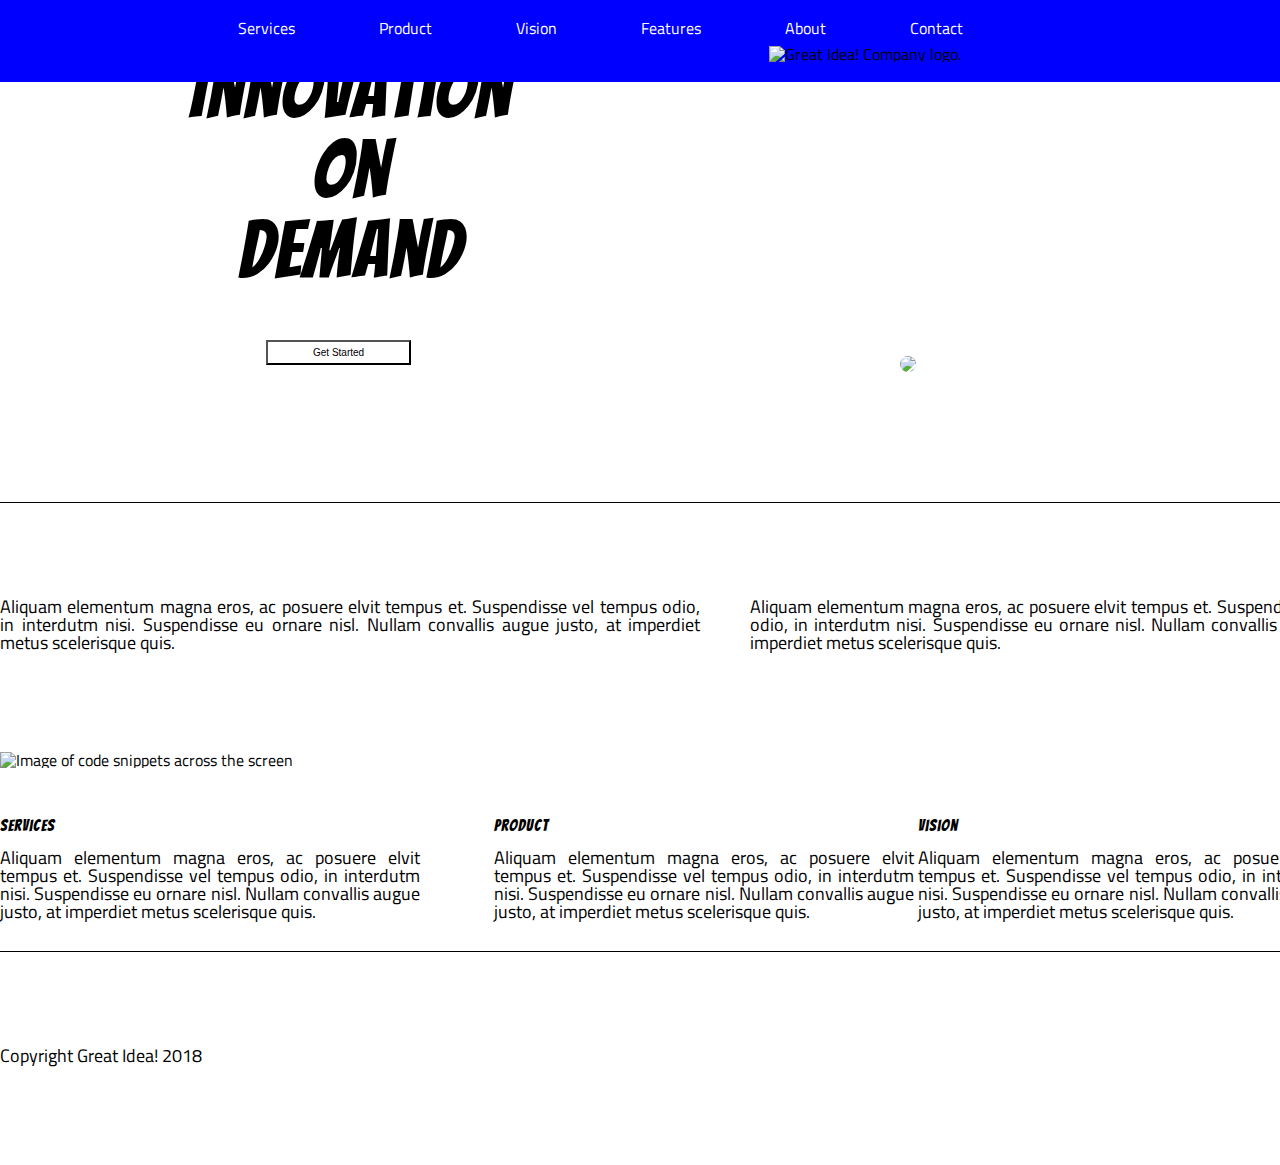
==== great-idea/index.html @ 308ccc4d "Updated Index.html" ====
<!doctype html>

<html lang="en">
<head>
  <meta charset="utf-8">

  <title>Great Idea!</title>

  <link href="https://fonts.googleapis.com/css?family=Bangers|Titillium+Web" rel="stylesheet">
  <link rel="stylesheet" href="css/index.css">

  <!--[if lt IE 9]>
    <script src="https://cdnjs.cloudflare.com/ajax/libs/html5shiv/3.7.3/html5shiv.js"></script>
  <![endif]-->
</head>

  <body>

    <!-- Copy and paste your HTML from the first UI project here -->
      <nav class="main-nav">
      <a href="#">Services</a>
      <a href="#">Product</a>
      <a href="#">Vision</a>
      <a href="#">Features</a>
      <a href="#">About</a>
      <a href="#">Contact</a>
      <img class="logo" src="img/logo.png" alt="Great Idea! Company logo.">
  </nav>

  <div class="container">
      <header class="header-line">
          <div class="header-hero">
            <h1>Innovation<br>On<br>Demand</h1>
            <button>Get Started</button>
          </div>
          <div class="header-hero">
              <img class="header-img" src="img/header-img.png" alt="Image of a code snippet.">
          </div>
      </header>

      <section class="section-line">
          <div class="header-hero">
            <h3>Features</h3>
            <p>  Aliquam elementum magna eros, ac posuere elvit tempus et. 
              Suspendisse vel tempus odio, in interdutm nisi. Suspendisse eu ornare nisl. 
              Nullam convallis augue justo, at imperdiet metus scelerisque quis.
            </p>
          </div>
          <div class="header-hero">
            <h3>About</h3>
            <p>Aliquam elementum magna eros, ac posuere elvit tempus et. 
              Suspendisse vel tempus odio, in interdutm nisi. Suspendisse eu ornare nisl. 
              Nullam convallis augue justo, at imperdiet metus scelerisque quis.        
              </p> 
          </div>
      </section>

      <img class="middle-img" src="img/mid-page-accent.jpg" alt="Image of code snippets across the screen">
      
      <section>
          <div class="header-hero2">
              <h3>Services</h3>
                  <p>
                      Aliquam elementum magna eros, ac posuere elvit tempus et. 
                      Suspendisse vel tempus odio, in interdutm nisi. Suspendisse eu ornare nisl. 
                      Nullam convallis augue justo, at imperdiet metus scelerisque quis.
                  </p>
              </div>
          <div class="header-hero2">
              <h3>Product</h3>
              <p>
                  Aliquam elementum magna eros, ac posuere elvit tempus et. 
                  Suspendisse vel tempus odio, in interdutm nisi. Suspendisse eu ornare nisl. 
                  Nullam convallis augue justo, at imperdiet metus scelerisque quis.
              </p>
          </div>
          <div class="header-hero2">
              <h3>Vision</h3>
              <p>
                  Aliquam elementum magna eros, ac posuere elvit tempus et. 
                  Suspendisse vel tempus odio, in interdutm nisi. Suspendisse eu ornare nisl. 
                  Nullam convallis augue justo, at imperdiet metus scelerisque quis.
              </p>
          </div>
      </section>

      <section class="section-line">
        <div>
            <h3>Contact</h3>
            <address>
                123 Way 456 Street<br>
                Somewhere, USA<br><br>
                1 (888) 888-8888<br><br>
                sales@greatidea.io
            </address>
        </div>
      </section>

      <footer>
        <div>
          <p>
              Copyright Great Idea! 2018
          </p>
        </div>
      </footer>
  </div>
  
    
  </body>
</html>
---- great-idea/css/index.css ----
/* http://meyerweb.com/eric/tools/css/reset/ 
   v2.0 | 20110126
   License: none (public domain)
*/

html, body, div, span, applet, object, iframe,
h1, h2, h3, h4, h5, h6, p, blockquote, pre,
a, abbr, acronym, address, big, cite, code,
del, dfn, em, img, ins, kbd, q, s, samp,
small, strike, strong, sub, sup, tt, var,
b, u, i, center,
dl, dt, dd, ol, ul, li,
fieldset, form, label, legend,
table, caption, tbody, tfoot, thead, tr, th, td,
article, aside, canvas, details, embed, 
figure, figcaption, footer, header, hgroup, 
menu, nav, output, ruby, section, summary,
time, mark, audio, video {
	margin: 0;
	padding: 0;
	border: 0;
	font-size: 100%;
	font: inherit;
	vertical-align: baseline;
}
/* HTML5 display-role reset for older browsers */
article, aside, details, figcaption, figure, 
footer, header, hgroup, menu, nav, section {
	display: block;
}
body {
	line-height: 1;
}
ol, ul {
	list-style: none;
}
blockquote, q {
	quotes: none;
}
blockquote:before, blockquote:after,
q:before, q:after {
	content: '';
	content: none;
}
table {
	border-collapse: collapse;
	border-spacing: 0;
}

/* Set every element's box-sizing to border-box */
* {
    box-sizing: border-box;
}

html, body {
    height: 100%;
    font-family: 'Titillium Web', sans-serif;
}

h1, h2, h3, h4, h5 {
    font-family: 'Bangers', cursive;
    letter-spacing: 1px;
    margin-bottom: 15px;
}

/* Copy and paste your work from yesterday here and start to refactor into flexbox */
.main-nav {
	display: inline-block;
	position: fixed;
	background: blue;
	padding: 20px;
	margin: 0 auto;
	width: 100%;
	text-align: center;
	z-index: 100;
}

.main-nav .logo {
	position: relative;
	padding-top: 10px;
	margin-left: 450px;
	width: 150px;
	height: auto;
}

.main-nav a:link {
	position: relative;
	margin-right: 80px;
	padding-bottom: 25px;
	color: white;
	text-decoration: none;
}


.container {
	width: 1400px;
	height: auto;
	margin: 0 auto;
}
.header-hero {
	display: inline-block;
	padding-top: 50px;
	padding-bottom: 100px;
	width: 50%;
	height: auto;
}

.header-hero2 {
	display: inline-block;
	padding-top: 50px;
	width: 30%;
	height: auto;
}

.container .header-hero h1{
	position: relative;
	font-size: 80px;
	text-align: center;
	margin-bottom: 50px;
}

.container .header-hero button{
	position: relative;
	background: white;
	font-size: 10px;
	margin-left: 38%;
	padding: 5px 45px 5px 45px;
	text-align: center;
}

.container .header-hero img{
	position: relative;
	margin-top: 50px;
	margin-left: 200px;
	width: 70%;
	height: auto;    
	
	border-radius: 50%;
	-webkit-transition: -webkit-transform .8s ease-in-out;
			transition:         transform .8s ease-in-out;

}

.middle-img {
	width: 100%;
}

footer {
	text-align: center;
	margin-top: 50px;
	padding-bottom: 100px; 
}

.section-line {
	border-top: black solid 1px;
	margin-top: 30px;
	padding-top: 30px; 
	font-size: 0;
}

.header-line {
	font-size: 0px;
}

.container .section-line div:nth-child(2) {
	padding-left: 50px; 
}

.container .header-hero2:nth-child(2) {
	margin-left: 70px;
}

p {
	text-align: justify;
	text-justify: auto;
	font-size: 18px;
}

img:hover {
	-webkit-transform: rotate(360deg);
			transform: rotate(360deg);
}
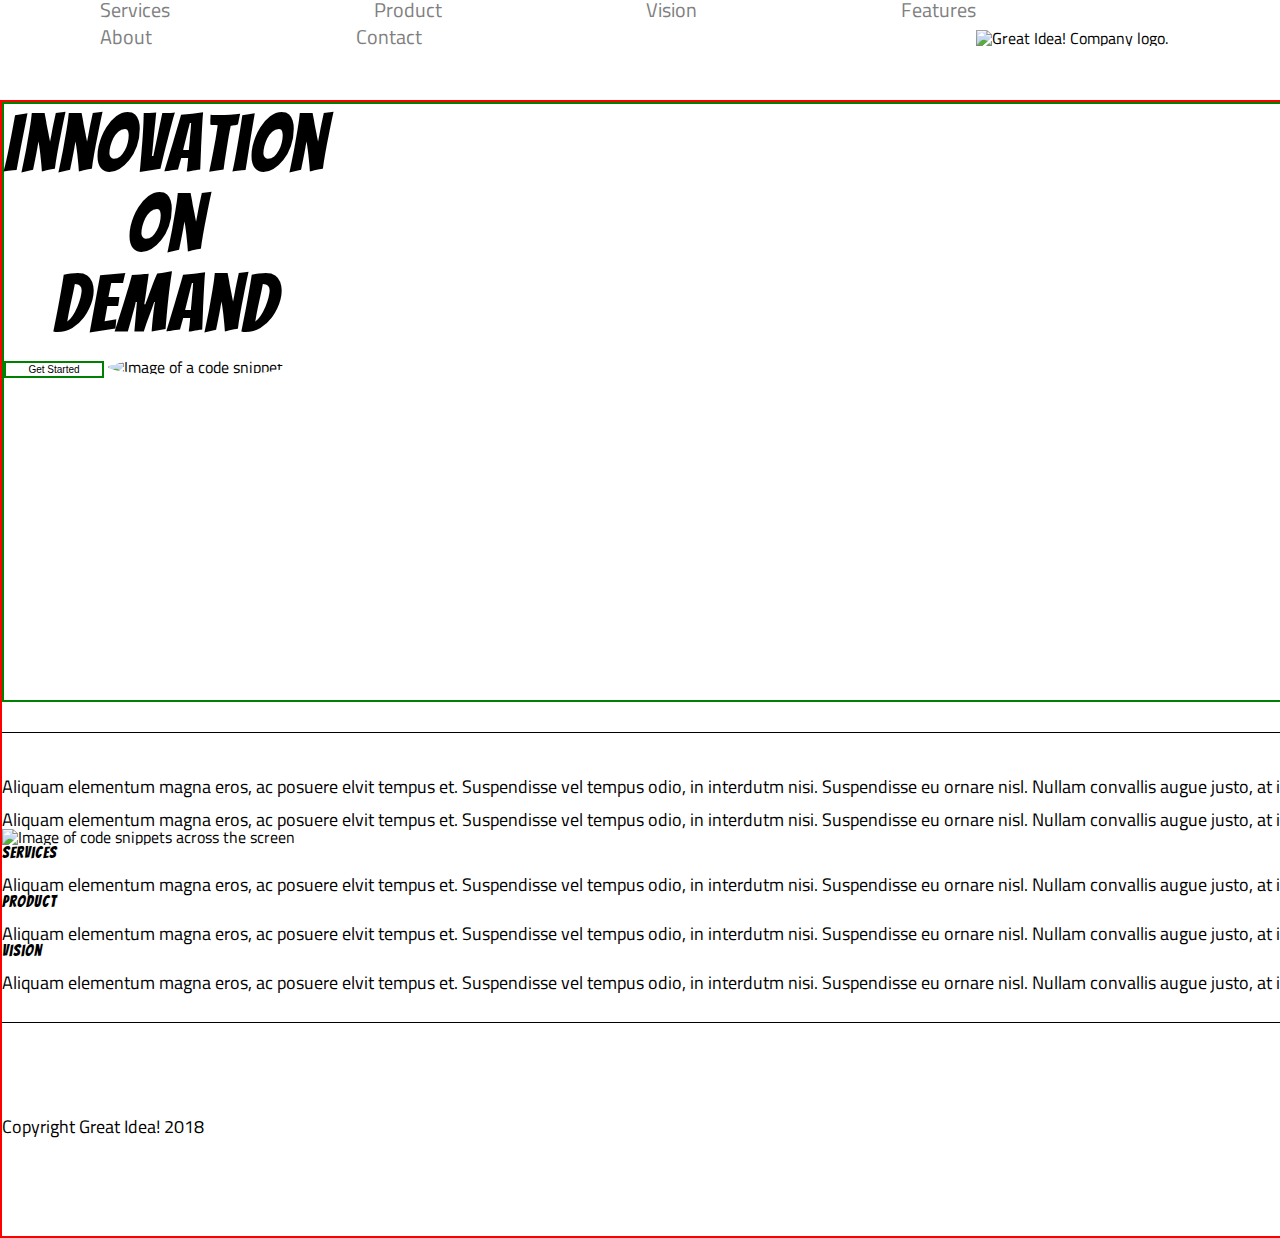
==== commit c4499fae: "Flexbox changes" ====
--- a/great-idea/index.html
+++ b/great-idea/index.html
@@ -1,110 +1,111 @@
 <!doctype html>
 
 <html lang="en">
+
 <head>
-  <meta charset="utf-8">
+    <meta charset="utf-8">
 
-  <title>Great Idea!</title>
+    <title>Great Idea!</title>
 
-  <link href="https://fonts.googleapis.com/css?family=Bangers|Titillium+Web" rel="stylesheet">
-  <link rel="stylesheet" href="css/index.css">
+    <link href="https://fonts.googleapis.com/css?family=Bangers|Titillium+Web" rel="stylesheet">
+    <link rel="stylesheet" href="css/index.css">
 
-  <!--[if lt IE 9]>
+    <!--[if lt IE 9]>
     <script src="https://cdnjs.cloudflare.com/ajax/libs/html5shiv/3.7.3/html5shiv.js"></script>
   <![endif]-->
 </head>
 
-  <body>
+<body>
 
+    <div class="navBar">
+        <nav class="main-nav">
+            <a href="#">Services</a>
+            <a href="#">Product</a>
+            <a href="#">Vision</a>
+            <a href="#">Features</a>
+            <a href="#">About</a>
+            <a href="#">Contact</a>
+            <img class="logo" src="img/logo.png" alt="Great Idea! Company logo.">
+        </nav>
+    </div>
     <!-- Copy and paste your HTML from the first UI project here -->
-      <nav class="main-nav">
-      <a href="#">Services</a>
-      <a href="#">Product</a>
-      <a href="#">Vision</a>
-      <a href="#">Features</a>
-      <a href="#">About</a>
-      <a href="#">Contact</a>
-      <img class="logo" src="img/logo.png" alt="Great Idea! Company logo.">
-  </nav>
 
-  <div class="container">
-      <header class="header-line">
-          <div class="header-hero">
-            <h1>Innovation<br>On<br>Demand</h1>
-            <button>Get Started</button>
-          </div>
-          <div class="header-hero">
-              <img class="header-img" src="img/header-img.png" alt="Image of a code snippet.">
-          </div>
-      </header>
+    <div class="container">
+        <header class="headerFlex">
+            <div>
+                <h1>Innovation<br>On<br>Demand</h1>
+                <button>Get Started</button>
+                <img class="header-img" src="img/header-img.png" alt="Image of a code snippet.">
+            </div>
+        </header>
 
-      <section class="section-line">
-          <div class="header-hero">
-            <h3>Features</h3>
-            <p>  Aliquam elementum magna eros, ac posuere elvit tempus et. 
-              Suspendisse vel tempus odio, in interdutm nisi. Suspendisse eu ornare nisl. 
-              Nullam convallis augue justo, at imperdiet metus scelerisque quis.
-            </p>
-          </div>
-          <div class="header-hero">
-            <h3>About</h3>
-            <p>Aliquam elementum magna eros, ac posuere elvit tempus et. 
-              Suspendisse vel tempus odio, in interdutm nisi. Suspendisse eu ornare nisl. 
-              Nullam convallis augue justo, at imperdiet metus scelerisque quis.        
-              </p> 
-          </div>
-      </section>
+        <section class="section-line">
+            <div class=>
+                <h3>Features</h3>
+                <p> Aliquam elementum magna eros, ac posuere elvit tempus et. Suspendisse vel tempus odio, in interdutm nisi.
+                    Suspendisse eu ornare nisl. Nullam convallis augue justo, at imperdiet metus scelerisque quis.
+                </p>
+            </div>
+            <div class=>
+                <h3>About</h3>
+                <p>Aliquam elementum magna eros, ac posuere elvit tempus et. Suspendisse vel tempus odio, in interdutm nisi.
+                    Suspendisse eu ornare nisl. Nullam convallis augue justo, at imperdiet metus scelerisque quis.
+                </p>
+            </div>
+        </section>
 
-      <img class="middle-img" src="img/mid-page-accent.jpg" alt="Image of code snippets across the screen">
-      
-      <section>
-          <div class="header-hero2">
-              <h3>Services</h3>
-                  <p>
-                      Aliquam elementum magna eros, ac posuere elvit tempus et. 
-                      Suspendisse vel tempus odio, in interdutm nisi. Suspendisse eu ornare nisl. 
-                      Nullam convallis augue justo, at imperdiet metus scelerisque quis.
-                  </p>
-              </div>
-          <div class="header-hero2">
-              <h3>Product</h3>
-              <p>
-                  Aliquam elementum magna eros, ac posuere elvit tempus et. 
-                  Suspendisse vel tempus odio, in interdutm nisi. Suspendisse eu ornare nisl. 
-                  Nullam convallis augue justo, at imperdiet metus scelerisque quis.
-              </p>
-          </div>
-          <div class="header-hero2">
-              <h3>Vision</h3>
-              <p>
-                  Aliquam elementum magna eros, ac posuere elvit tempus et. 
-                  Suspendisse vel tempus odio, in interdutm nisi. Suspendisse eu ornare nisl. 
-                  Nullam convallis augue justo, at imperdiet metus scelerisque quis.
-              </p>
-          </div>
-      </section>
+        <section>
+                <img class="middle-img" src="img/mid-page-accent.jpg" alt="Image of code snippets across the screen">
+        </section>
 
-      <section class="section-line">
-        <div>
-            <h3>Contact</h3>
-            <address>
-                123 Way 456 Street<br>
-                Somewhere, USA<br><br>
-                1 (888) 888-8888<br><br>
-                sales@greatidea.io
-            </address>
-        </div>
-      </section>
+        <section>
+            <div class=>
+                <h3>Services</h3>
+                <p>
+                    Aliquam elementum magna eros, ac posuere elvit tempus et. Suspendisse vel tempus odio, in interdutm nisi. Suspendisse eu
+                    ornare nisl. Nullam convallis augue justo, at imperdiet metus scelerisque quis.
+                </p>
+            </div>
+            <div class=>
+                <h3>Product</h3>
+                <p>
+                    Aliquam elementum magna eros, ac posuere elvit tempus et. Suspendisse vel tempus odio, in interdutm nisi. Suspendisse eu
+                    ornare nisl. Nullam convallis augue justo, at imperdiet metus scelerisque quis.
+                </p>
+            </div>
+            <div class=>
+                <h3>Vision</h3>
+                <p>
+                    Aliquam elementum magna eros, ac posuere elvit tempus et. Suspendisse vel tempus odio, in interdutm nisi. Suspendisse eu
+                    ornare nisl. Nullam convallis augue justo, at imperdiet metus scelerisque quis.
+                </p>
+            </div>
+        </section>
 
-      <footer>
-        <div>
-          <p>
-              Copyright Great Idea! 2018
-          </p>
-        </div>
-      </footer>
-  </div>
-  
-    
-  </body>
+        <section class="section-line">
+            <div>
+                <h3>Contact</h3>
+                <address>
+                    123 Way 456 Street
+                    <br> Somewhere, USA
+                    <br>
+                    <br> 1 (888) 888-8888
+                    <br>
+                    <br> sales@greatidea.io
+                </address>
+            </div>
+        </section>
+
+        <footer>
+            <div>
+                <p>
+                    Copyright Great Idea! 2018
+                </p>
+            </div>
+        </footer>
+    </div>
+
+
+</body>
+
 </html>--- a/great-idea/css/index.css
+++ b/great-idea/css/index.css
@@ -64,15 +64,18 @@
 }
 
 /* Copy and paste your work from yesterday here and start to refactor into flexbox */
-.main-nav {
-	display: inline-block;
-	position: fixed;
-	background: blue;
-	padding: 20px;
-	margin: 0 auto;
-	width: 100%;
-	text-align: center;
-	z-index: 100;
+.navBar {
+	display: flex;
+	height: 100px;
+	flex-flow: row wrap;
+}
+
+.navBar a {
+	color: grey;
+	text-decoration: none;
+	justify-content: space-between;
+	margin: 100px;
+	font-size: 20px;
 }
 
 .main-nav .logo {
@@ -83,72 +86,55 @@
 	height: auto;
 }
 
-.main-nav a:link {
-	position: relative;
-	margin-right: 80px;
-	padding-bottom: 25px;
-	color: white;
-	text-decoration: none;
+.container {
+	margin: 0 auto;
+	width: 1800px;
+	height: auto;
+	border: solid red 2px;
 }
 
+.headerFlex {
+	display: flex;
+	flex-flow: wrap;
+	width: 1800px;
+	height: 600px;
+	border: solid green 2px;
+}
 
-.container {
-	width: 1400px;
-	height: auto;
-	margin: 0 auto;
+.headerFlex .header-img {
+
 }
-.header-hero {
-	display: inline-block;
-	padding-top: 50px;
-	padding-bottom: 100px;
-	width: 50%;
+
+button {
+	border: solid green 2px;
+	width: 100px;
 	height: auto;
 }
 
-.header-hero2 {
-	display: inline-block;
-	padding-top: 50px;
-	width: 30%;
-	height: auto;
-}
-
-.container .header-hero h1{
-	position: relative;
+.container h1{
 	font-size: 80px;
-	text-align: center;
-	margin-bottom: 50px;
-}
-
-.container .header-hero button{
-	position: relative;
-	background: white;
-	font-size: 10px;
-	margin-left: 38%;
-	padding: 5px 45px 5px 45px;
 	text-align: center;
 }
 
-.container .header-hero img{
-	position: relative;
-	margin-top: 50px;
-	margin-left: 200px;
+.container button{
+	background: white;
+	font-size: 10px;
+	text-align: center;
+}
+
+.container .headerFlex img{
 	width: 70%;
 	height: auto;    
-	
 	border-radius: 50%;
 	-webkit-transition: -webkit-transform .8s ease-in-out;
 			transition:         transform .8s ease-in-out;
 
 }
 
-.middle-img {
+section .middle-img {
+	justify-content: center;
 	width: 100%;
-}
-
-footer {
-	text-align: center;
-	margin-top: 50px;
-	padding-bottom: 100px; 
+	height: auto;  
 }
 
 .section-line {
@@ -162,21 +148,21 @@
 	font-size: 0px;
 }
 
-.container .section-line div:nth-child(2) {
-	padding-left: 50px; 
-}
-
-.container .header-hero2:nth-child(2) {
-	margin-left: 70px;
-}
-
 p {
 	text-align: justify;
 	text-justify: auto;
 	font-size: 18px;
+	flex-flow: column wrap;
+	
 }
 
 img:hover {
 	-webkit-transform: rotate(360deg);
 			transform: rotate(360deg);
-} +} 
+
+footer {
+	text-align: center;
+	margin-top: 50px;
+	padding-bottom: 100px; 
+}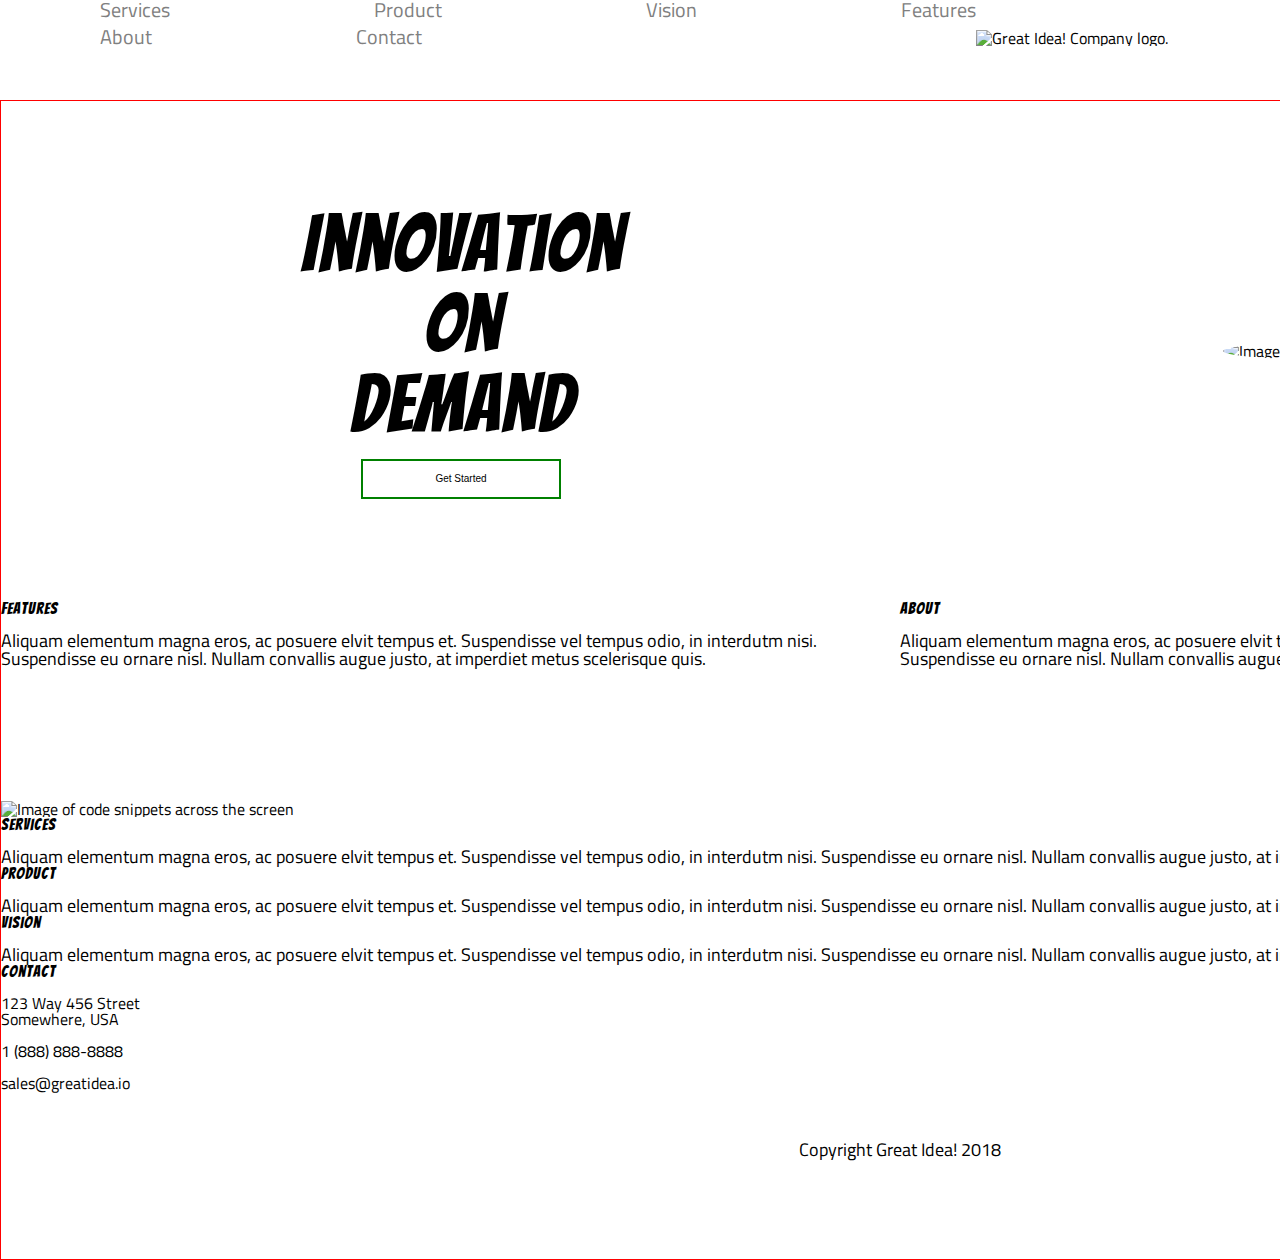
==== commit 752d2a50: "Fixed Flexbox Layouts" ====
--- a/great-idea/index.html
+++ b/great-idea/index.html
@@ -33,20 +33,24 @@
     <div class="container">
         <header class="headerFlex">
             <div>
-                <h1>Innovation<br>On<br>Demand</h1>
-                <button>Get Started</button>
+                <h1>Innovation
+                    <br>On
+                    <br>Demand</h1>
+                <button class="buttonFlex">Get Started</button>
+            </div>
+            <div>
                 <img class="header-img" src="img/header-img.png" alt="Image of a code snippet.">
             </div>
         </header>
 
         <section class="section-line">
-            <div class=>
+            <div class="sectionP">
                 <h3>Features</h3>
                 <p> Aliquam elementum magna eros, ac posuere elvit tempus et. Suspendisse vel tempus odio, in interdutm nisi.
                     Suspendisse eu ornare nisl. Nullam convallis augue justo, at imperdiet metus scelerisque quis.
                 </p>
             </div>
-            <div class=>
+            <div>
                 <h3>About</h3>
                 <p>Aliquam elementum magna eros, ac posuere elvit tempus et. Suspendisse vel tempus odio, in interdutm nisi.
                     Suspendisse eu ornare nisl. Nullam convallis augue justo, at imperdiet metus scelerisque quis.
@@ -54,9 +58,7 @@
             </div>
         </section>
 
-        <section>
-                <img class="middle-img" src="img/mid-page-accent.jpg" alt="Image of code snippets across the screen">
-        </section>
+        <img class="middle-img" src="img/mid-page-accent.jpg" alt="Image of code snippets across the screen">
 
         <section>
             <div class=>
@@ -82,7 +84,7 @@
             </div>
         </section>
 
-        <section class="section-line">
+        <section>
             <div>
                 <h3>Contact</h3>
                 <address>
--- a/great-idea/css/index.css
+++ b/great-idea/css/index.css
@@ -90,25 +90,24 @@
 	margin: 0 auto;
 	width: 1800px;
 	height: auto;
-	border: solid red 2px;
+	border: solid red 1px;
 }
 
 .headerFlex {
 	display: flex;
-	flex-flow: wrap;
+	flex-flow: nowrap;
+	align-items: center;
 	width: 1800px;
-	height: 600px;
-	border: solid green 2px;
-}
-
-.headerFlex .header-img {
-
+	height: 500px;
+	justify-content: space-around;
 }
 
 button {
 	border: solid green 2px;
-	width: 100px;
-	height: auto;
+	width: 200px;
+	height: 40px;
+	font-size: 20px;
+	margin-left: 60px;
 }
 
 .container h1{
@@ -122,26 +121,25 @@
 	text-align: center;
 }
 
-.container .headerFlex img{
-	width: 70%;
-	height: auto;    
+.container .headerFlex img{  
+	margin-right: 100px;
 	border-radius: 50%;
 	-webkit-transition: -webkit-transform .8s ease-in-out;
 			transition:         transform .8s ease-in-out;
 
 }
 
-section .middle-img {
+.middle-img {
 	justify-content: center;
 	width: 100%;
 	height: auto;  
 }
 
-.section-line {
-	border-top: black solid 1px;
-	margin-top: 30px;
-	padding-top: 30px; 
-	font-size: 0;
+.container .section-line {
+	display: flex;
+	width: 100%;
+	flex-flow: nowrap;
+	height: 200px;
 }
 
 .header-line {
@@ -149,11 +147,7 @@
 }
 
 p {
-	text-align: justify;
-	text-justify: auto;
 	font-size: 18px;
-	flex-flow: column wrap;
-	
 }
 
 img:hover {
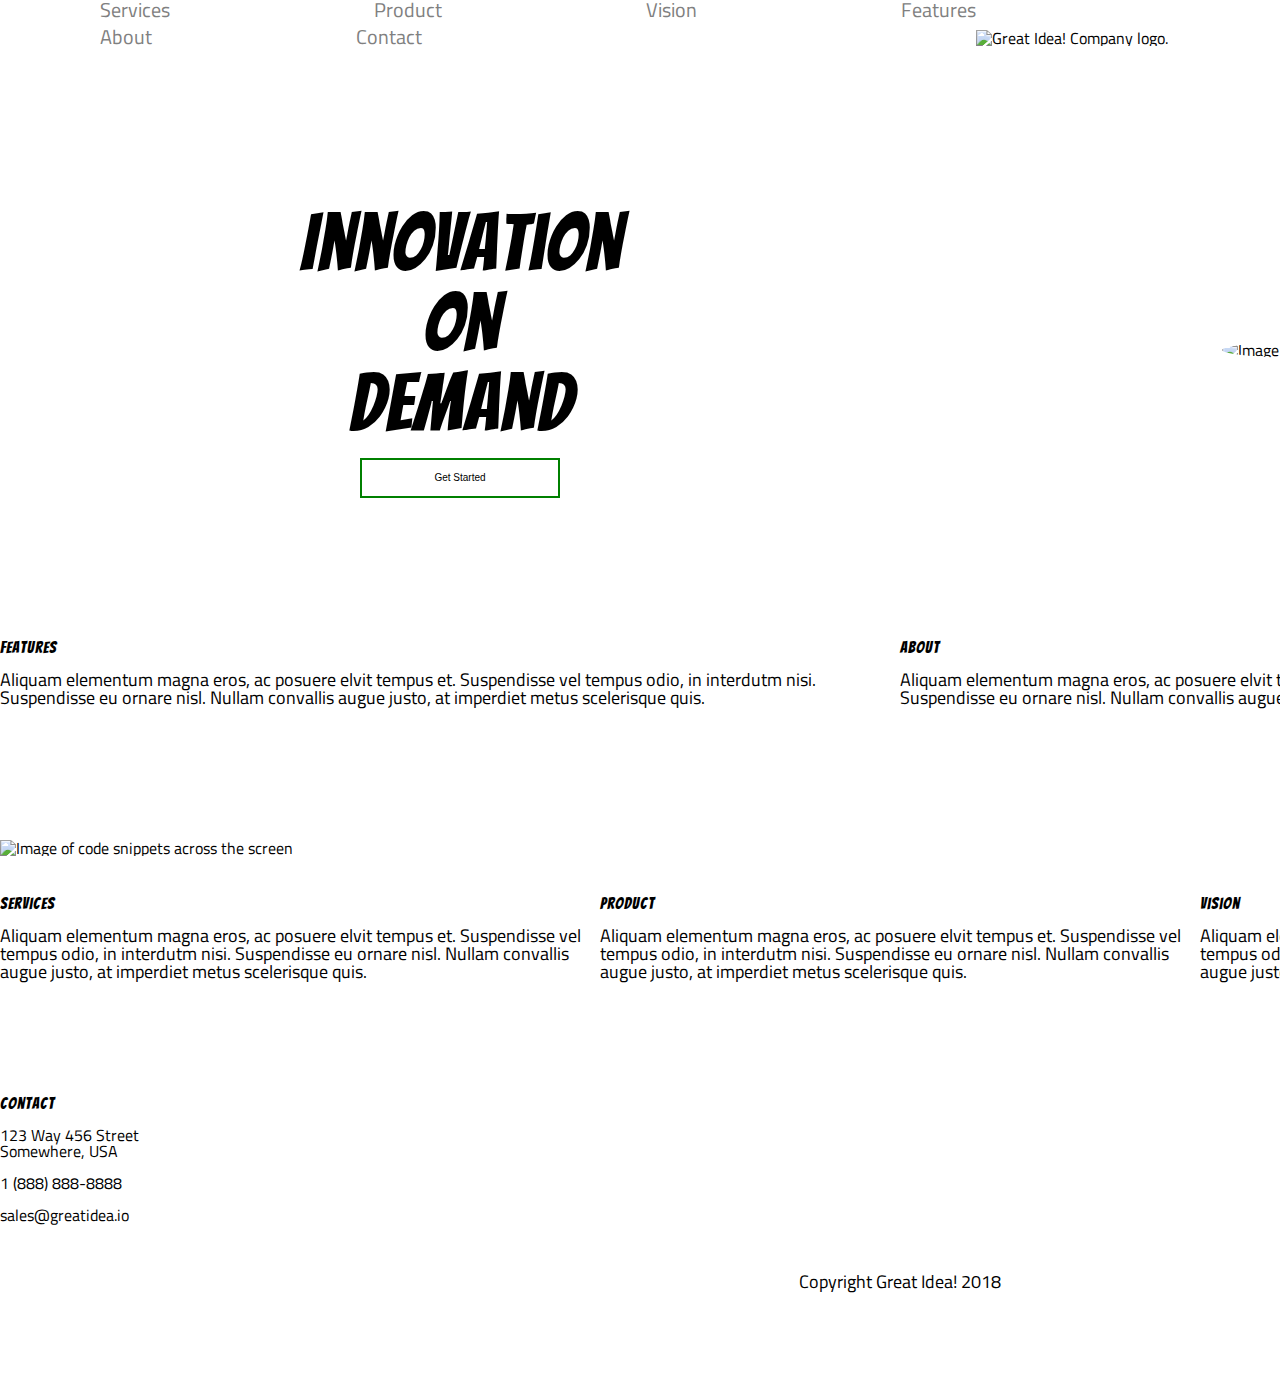
==== commit 4aceb9ec: "Finished Index.Html" ====
--- a/great-idea/index.html
+++ b/great-idea/index.html
@@ -60,7 +60,7 @@
 
         <img class="middle-img" src="img/mid-page-accent.jpg" alt="Image of code snippets across the screen">
 
-        <section>
+        <section class="section-line">
             <div class=>
                 <h3>Services</h3>
                 <p>
--- a/great-idea/css/index.css
+++ b/great-idea/css/index.css
@@ -90,7 +90,6 @@
 	margin: 0 auto;
 	width: 1800px;
 	height: auto;
-	border: solid red 1px;
 }
 
 .headerFlex {
@@ -140,6 +139,7 @@
 	width: 100%;
 	flex-flow: nowrap;
 	height: 200px;
+	margin-top: 40px;
 }
 
 .header-line {
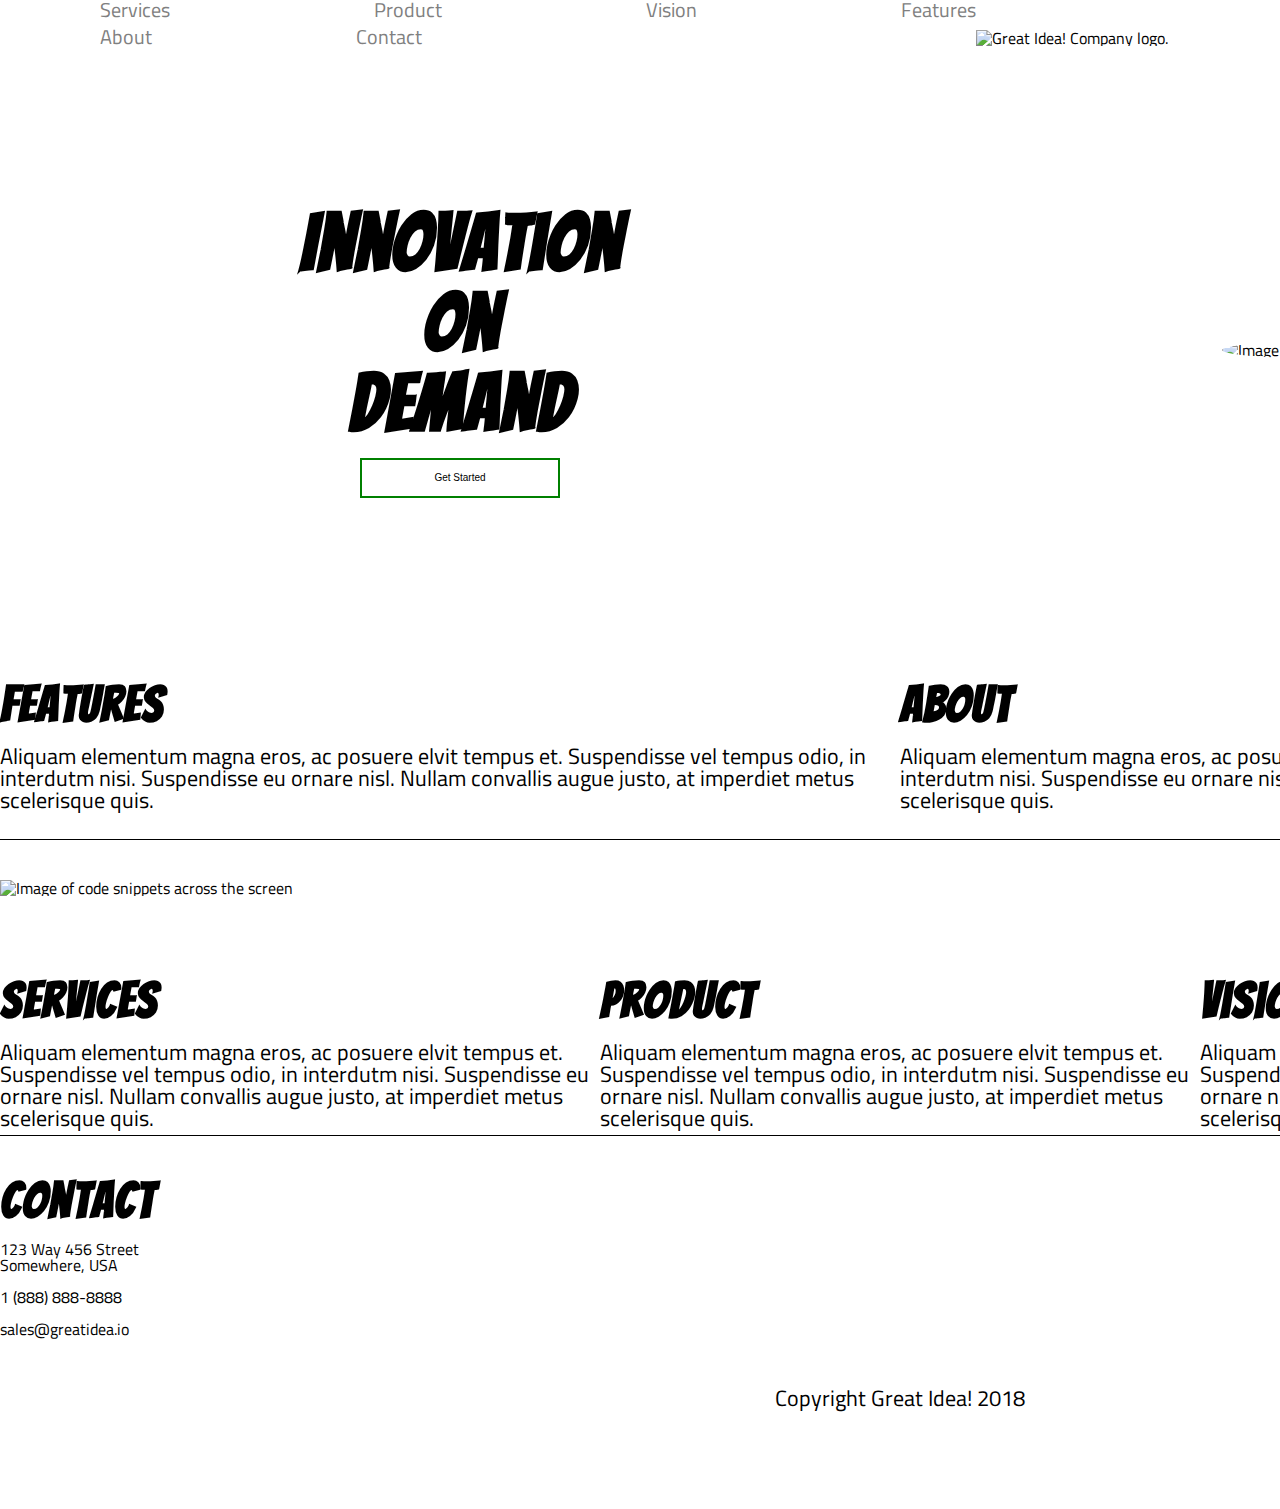
==== commit f67b6497: "Work on services.html" ====
--- a/great-idea/index.html
+++ b/great-idea/index.html
@@ -61,21 +61,21 @@
         <img class="middle-img" src="img/mid-page-accent.jpg" alt="Image of code snippets across the screen">
 
         <section class="section-line">
-            <div class=>
+            <div>
                 <h3>Services</h3>
                 <p>
                     Aliquam elementum magna eros, ac posuere elvit tempus et. Suspendisse vel tempus odio, in interdutm nisi. Suspendisse eu
                     ornare nisl. Nullam convallis augue justo, at imperdiet metus scelerisque quis.
                 </p>
             </div>
-            <div class=>
+            <div>
                 <h3>Product</h3>
                 <p>
                     Aliquam elementum magna eros, ac posuere elvit tempus et. Suspendisse vel tempus odio, in interdutm nisi. Suspendisse eu
                     ornare nisl. Nullam convallis augue justo, at imperdiet metus scelerisque quis.
                 </p>
             </div>
-            <div class=>
+            <div>
                 <h3>Vision</h3>
                 <p>
                     Aliquam elementum magna eros, ac posuere elvit tempus et. Suspendisse vel tempus odio, in interdutm nisi. Suspendisse eu
@@ -84,7 +84,7 @@
             </div>
         </section>
 
-        <section>
+        <section class="contact-margin">
             <div>
                 <h3>Contact</h3>
                 <address>
--- a/great-idea/css/index.css
+++ b/great-idea/css/index.css
@@ -60,7 +60,9 @@
 h1, h2, h3, h4, h5 {
     font-family: 'Bangers', cursive;
     letter-spacing: 1px;
-    margin-bottom: 15px;
+	margin-bottom: 15px;
+	font-size: 50px;
+	font-weight: bold;
 }
 
 /* Copy and paste your work from yesterday here and start to refactor into flexbox */
@@ -129,12 +131,15 @@
 }
 
 .middle-img {
+	margin-top: 40px;
 	justify-content: center;
 	width: 100%;
 	height: auto;  
 }
 
 .container .section-line {
+	border-bottom: solid black 1px;
+	padding-top: 40px; 
 	display: flex;
 	width: 100%;
 	flex-flow: nowrap;
@@ -142,12 +147,22 @@
 	margin-top: 40px;
 }
 
+.container .section-line2 {
+	border-top: solid black 1px;
+	padding-top: 40px; 
+	display: flex;
+	width: 100%;
+	flex-flow: nowrap;
+	height: 200px;
+	margin-top: 40px;
+}
+
 .header-line {
 	font-size: 0px;
 }
 
 p {
-	font-size: 18px;
+	font-size: 22px;
 }
 
 img:hover {
@@ -159,4 +174,29 @@
 	text-align: center;
 	margin-top: 50px;
 	padding-bottom: 100px; 
+}
+
+.services-header-img {
+	width: 100%;
+}
+
+.container .contact-margin {
+	margin-top: 40px;
+}
+
+.services-layout {
+	border: solid red 1px;
+}
+
+.grid-sections {
+	display: flex;
+	flex-direction: row;
+	flex-flow: wrap;
+	align-content: center;
+	width: 500px;
+	height: auto;
+}
+
+.grid-border {
+	border: solid black 1px;
 }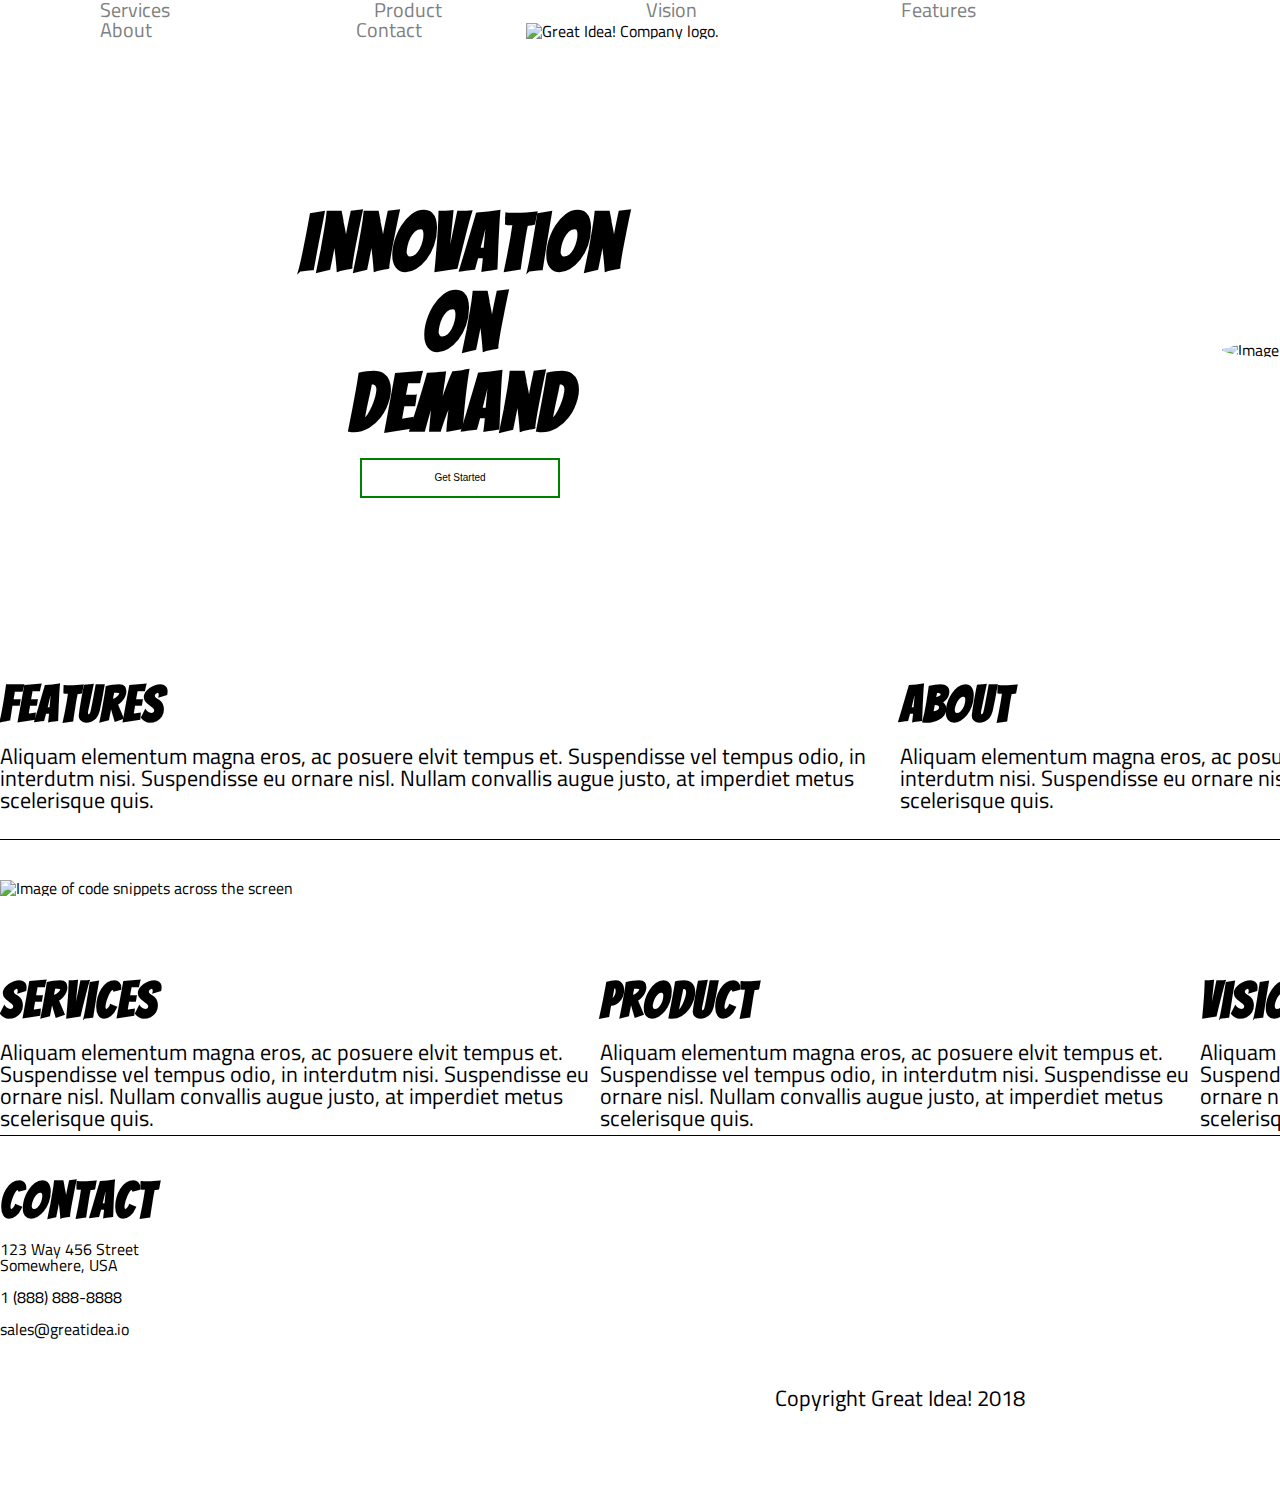
==== commit 72276819: "Finished Project" ====
--- a/great-idea/index.html
+++ b/great-idea/index.html
@@ -19,7 +19,7 @@
 
     <div class="navBar">
         <nav class="main-nav">
-            <a href="#">Services</a>
+            <a href="services.html">Services</a>
             <a href="#">Product</a>
             <a href="#">Vision</a>
             <a href="#">Features</a>
--- a/great-idea/css/index.css
+++ b/great-idea/css/index.css
@@ -68,8 +68,9 @@
 /* Copy and paste your work from yesterday here and start to refactor into flexbox */
 .navBar {
 	display: flex;
+	width: 100%;
 	height: 100px;
-	flex-flow: row wrap;
+	flex-flow: nowrap;
 }
 
 .navBar a {
@@ -81,10 +82,8 @@
 }
 
 .main-nav .logo {
-	position: relative;
-	padding-top: 10px;
-	margin-left: 450px;
-	width: 150px;
+	margin-top: 
+	width: 200px;
 	height: auto;
 }
 
@@ -191,12 +190,31 @@
 .grid-sections {
 	display: flex;
 	flex-direction: row;
-	flex-flow: wrap;
-	align-content: center;
-	width: 500px;
-	height: auto;
+	justify-content: flex-start;
+	height: 400px;
+}
+
+.grid-sections .grid-border button {
+	margin-left: 0px;
+	margin-top: 20px;
 }
 
 .grid-border {
+	background: rgba(211, 211, 211, 0.459); 
+	margin: 30px;
 	border: solid black 1px;
+}
+
+.bottom-section {
+	margin-top: 40px;
+	display: flex;
+	flex-flow: nowrap
+}
+
+.bottom-section p {
+	width: 50%;
+}
+
+.bottom-section .services-info-img {
+	width: 600px;
 }